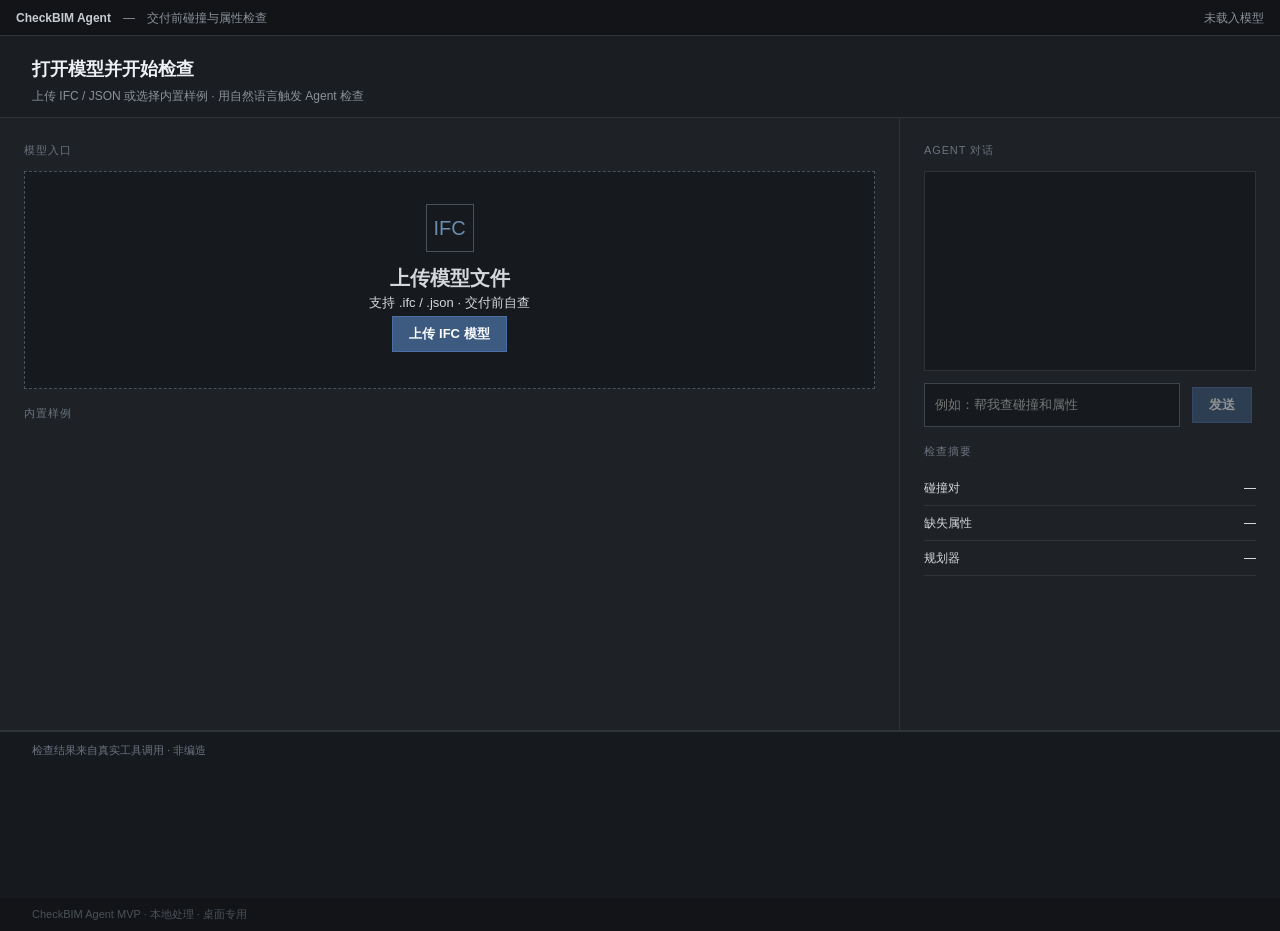
==== app/static/index.html @ 6784a63e "Initial release: CheckBIM Agent MVP for HKU AI Agent test. Deliver runnable BIM pre-delivery checks " ====
<!DOCTYPE html>
<html lang="zh-CN">
<head>
  <meta charset="UTF-8">
  <meta name="viewport" content="width=1280">
  <title>CheckBIM Agent</title>
  <style>
    * { box-sizing: border-box; margin: 0; padding: 0; }
    body {
      font-family: "Segoe UI", "PingFang SC", "Microsoft YaHei", sans-serif;
      background: #1a1d21;
      color: #d4d8dc;
      min-width: 1280px;
      min-height: 800px;
      font-size: 13px;
      line-height: 1.5;
    }
    .titlebar {
      height: 36px;
      background: #121418;
      border-bottom: 1px solid #2e3338;
      display: flex;
      align-items: center;
      padding: 0 16px;
      gap: 12px;
      font-size: 12px;
      color: #8a9199;
    }
    .titlebar strong { color: #c8cdd2; font-weight: 600; }
    .header {
      padding: 20px 32px 12px;
      border-bottom: 1px solid #2e3338;
    }
    .header h1 { font-size: 18px; font-weight: 600; color: #eef1f4; }
    .header p { margin-top: 4px; color: #8a9199; font-size: 12px; }
    .main {
      display: grid;
      grid-template-columns: 1fr 380px;
      gap: 1px;
      background: #2e3338;
      min-height: calc(100vh - 120px);
    }
    .panel { background: #1e2226; padding: 24px; }
    .panel-label {
      font-size: 11px;
      letter-spacing: 0.08em;
      color: #6b7280;
      margin-bottom: 12px;
      text-transform: uppercase;
    }
    .upload-zone {
      border: 1px dashed #4a5259;
      background: #161a1e;
      padding: 32px 24px;
      text-align: center;
      margin-bottom: 16px;
    }
    .upload-zone.dragover { border-color: #6b8cae; background: #1a1f24; }
    .upload-icon {
      width: 48px; height: 48px;
      margin: 0 auto 12px;
      border: 1px solid #4a5259;
      display: flex; align-items: center; justify-content: center;
      font-size: 20px; color: #6b8cae;
    }
    .btn {
      padding: 8px 16px;
      font-size: 13px;
      font-weight: 600;
      border: 1px solid;
      cursor: pointer;
      font-family: inherit;
      margin: 4px;
    }
    .btn-primary { background: #3d5a80; border-color: #4a6fa5; color: #fff; }
    .btn-secondary { background: #252a30; border-color: #4a5259; color: #c8cdd2; }
    .btn:disabled { opacity: 0.5; cursor: not-allowed; }
    .samples { list-style: none; }
    .samples li {
      display: grid;
      grid-template-columns: 1fr auto auto;
      gap: 8px;
      align-items: center;
      padding: 10px 12px;
      border: 1px solid #2e3338;
      background: #161a1e;
      margin-bottom: 6px;
      font-size: 12px;
    }
    .samples .meta { color: #8a9199; font-size: 11px; }
    .samples button {
      background: none; border: none; color: #6b8cae;
      cursor: pointer; font-size: 12px;
    }
    .status-row {
      display: flex; justify-content: space-between;
      padding: 8px 0;
      border-bottom: 1px solid #2e3338;
      font-size: 12px;
    }
    .status-val { color: #eef1f4; }
    .chat-log {
      background: #161a1e;
      border: 1px solid #2e3338;
      min-height: 200px;
      max-height: 320px;
      overflow-y: auto;
      padding: 12px;
      margin-bottom: 12px;
      font-size: 12px;
    }
    .msg { margin-bottom: 10px; }
    .msg.user { color: #9ec5e8; }
    .msg.agent { color: #d4d8dc; }
    .chat-input { display: flex; gap: 8px; }
    .chat-input input {
      flex: 1;
      background: #161a1e;
      border: 1px solid #3d444b;
      color: #eef1f4;
      padding: 8px 10px;
      font-size: 13px;
    }
    .result-block {
      margin-top: 12px;
      background: #161a1e;
      border: 1px solid #2e3338;
      padding: 10px;
      font-size: 11px;
      max-height: 160px;
      overflow: auto;
    }
    .result-block h4 { color: #8a9199; margin-bottom: 6px; font-size: 11px; }
    .error { color: #e88; font-size: 12px; margin-top: 8px; }
    .hint-bar {
      grid-column: 1 / -1;
      background: #161a1e;
      padding: 10px 32px;
      border-top: 1px solid #2e3338;
      font-size: 11px;
      color: #6b7280;
    }
    footer {
      padding: 8px 32px;
      font-size: 11px;
      color: #4a5259;
      background: #121418;
    }
    #file-input { display: none; }
  </style>
</head>
<body>
  <div class="titlebar">
    <strong>CheckBIM Agent</strong>
    <span>—</span>
    <span>交付前碰撞与属性检查</span>
    <span id="model-status" style="margin-left:auto">未载入模型</span>
  </div>

  <header class="header">
    <h1>打开模型并开始检查</h1>
    <p>上传 IFC / JSON 或选择内置样例 · 用自然语言触发 Agent 检查</p>
  </header>

  <div class="main">
    <section class="panel">
      <div class="panel-label">模型入口</div>
      <div class="upload-zone" id="drop-zone">
        <div class="upload-icon">IFC</div>
        <h2>上传模型文件</h2>
        <p>支持 .ifc / .json · 交付前自查</p>
        <button type="button" class="btn btn-primary" id="btn-upload">上传 IFC 模型</button>
        <input type="file" id="file-input" accept=".ifc,.ifczip,.json" />
      </div>
      <div class="panel-label">内置样例</div>
      <ul class="samples" id="sample-list"></ul>
      <p class="error" id="entry-error"></p>
    </section>

    <aside class="panel">
      <div class="panel-label">Agent 对话</div>
      <div class="chat-log" id="chat-log"></div>
      <div class="chat-input">
        <input type="text" id="chat-input" placeholder="例如：帮我查碰撞和属性" disabled />
        <button type="button" class="btn btn-primary" id="btn-send" disabled>发送</button>
      </div>

      <div class="panel-label" style="margin-top:16px">检查摘要</div>
      <div class="status-row"><span>碰撞对</span><span class="status-val" id="stat-collisions">—</span></div>
      <div class="status-row"><span>缺失属性</span><span class="status-val" id="stat-attrs">—</span></div>
      <div class="status-row"><span>规划器</span><span class="status-val" id="stat-planner">—</span></div>

      <div class="result-block" id="collision-detail" hidden>
        <h4>碰撞清单</h4>
        <pre id="collision-pre"></pre>
      </div>
      <div class="result-block" id="attrs-detail" hidden>
        <h4>缺失属性</h4>
        <pre id="attrs-pre"></pre>
      </div>
    </aside>

    <div class="hint-bar">
      <span>检查结果来自真实工具调用 · 非编造</span>
      <span id="tool-trace-hint"></span>
    </div>
  </div>

  <footer>CheckBIM Agent MVP · 本地处理 · 桌面专用</footer>

  <script>
    let currentModelId = null;

    const el = (id) => document.getElementById(id);

    function setError(msg) {
      el('entry-error').textContent = msg || '';
    }

    function enableChat(enabled) {
      el('chat-input').disabled = !enabled;
      el('btn-send').disabled = !enabled;
    }

    function appendMsg(role, text) {
      const div = document.createElement('div');
      div.className = 'msg ' + role;
      div.textContent = (role === 'user' ? '你：' : 'Agent：') + text;
      const log = el('chat-log');
      log.appendChild(div);
      log.scrollTop = log.scrollHeight;
    }

    async function loadSamples() {
      const res = await fetch('/api/models/samples');
      const samples = await res.json();
      const list = el('sample-list');
      list.innerHTML = '';
      samples.forEach((s) => {
        const li = document.createElement('li');
        li.innerHTML = `<strong>${s.name}</strong><span class="meta">${s.format}</span>`;
        const btn = document.createElement('button');
        btn.textContent = '载入';
        btn.onclick = () => selectSample(s.id);
        li.appendChild(btn);
        list.appendChild(li);
      });
    }

    async function onModelLoaded(modelId, label) {
      currentModelId = modelId;
      el('model-status').textContent = '已载入：' + label;
      enableChat(true);
      setError('');
      appendMsg('agent', '模型已载入（' + modelId + '）。请告诉我检查意图。');
    }

    async function selectSample(sampleId) {
      setError('');
      // Keep "/" in ids like demo/demo-collision (do not encodeURIComponent the whole id).
      const res = await fetch('/api/models/select/' + sampleId, { method: 'POST' });
      if (!res.ok) {
        const err = await res.json().catch(() => ({}));
        setError(typeof err.detail === 'string' ? err.detail : '载入样例失败');
        return;
      }
      const data = await res.json();
      await onModelLoaded(data.model_id, sampleId);
    }

    async function uploadFile(file) {
      setError('');
      const form = new FormData();
      form.append('file', file);
      const res = await fetch('/api/models/upload', { method: 'POST', body: form });
      if (!res.ok) {
        const err = await res.json().catch(() => ({}));
        setError(err.detail || '上传失败');
        return;
      }
      const data = await res.json();
      await onModelLoaded(data.model_id, file.name);
    }

    async function sendChat() {
      const input = el('chat-input');
      const message = input.value.trim();
      if (!message || !currentModelId) return;
      input.value = '';
      appendMsg('user', message);
      el('btn-send').disabled = true;

      const res = await fetch('/api/chat', {
        method: 'POST',
        headers: { 'Content-Type': 'application/json' },
        body: JSON.stringify({ model_id: currentModelId, message }),
      });
      el('btn-send').disabled = false;

      if (!res.ok) {
        appendMsg('agent', '请求失败');
        return;
      }
      const data = await res.json();
      appendMsg('agent', data.reply);

      const collisions = data.results?.collision?.pairs?.length ?? 0;
      const missing = data.results?.attributes?.missing?.length ?? 0;
      el('stat-collisions').textContent = String(collisions);
      el('stat-attrs').textContent = String(missing);
      el('stat-planner').textContent = data.planner || '—';
      el('tool-trace-hint').textContent = data.did_run_tools
        ? '工具调用 ' + data.tool_traces.length + ' 次'
        : '未执行工具';

      if (data.results?.collision) {
        el('collision-detail').hidden = false;
        el('collision-pre').textContent = JSON.stringify(data.results.collision.pairs, null, 2);
      }
      if (data.results?.attributes) {
        el('attrs-detail').hidden = false;
        el('attrs-pre').textContent = JSON.stringify(data.results.attributes.missing, null, 2);
      }
    }

    el('btn-upload').onclick = () => el('file-input').click();
    el('file-input').onchange = (e) => {
      const file = e.target.files?.[0];
      if (file) uploadFile(file);
    };

    const dropZone = el('drop-zone');
    dropZone.addEventListener('dragover', (e) => {
      e.preventDefault();
      dropZone.classList.add('dragover');
    });
    dropZone.addEventListener('dragleave', () => dropZone.classList.remove('dragover'));
    dropZone.addEventListener('drop', (e) => {
      e.preventDefault();
      dropZone.classList.remove('dragover');
      const file = e.dataTransfer.files?.[0];
      if (file) uploadFile(file);
    });

    el('btn-send').onclick = sendChat;
    el('chat-input').addEventListener('keydown', (e) => {
      if (e.key === 'Enter') sendChat();
    });

    loadSamples();
  </script>
</body>
</html>
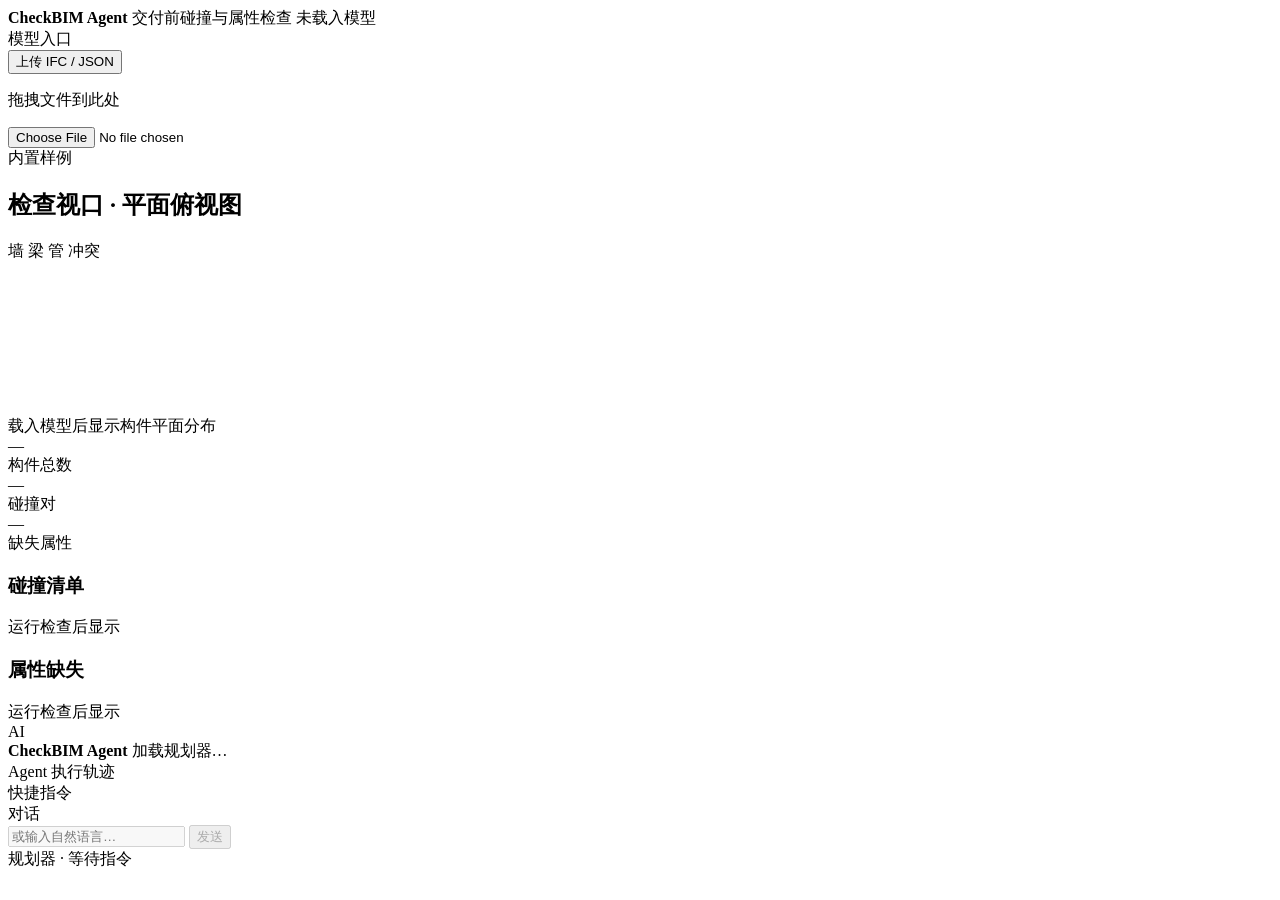
==== commit 68bbf9f9: "Add Loop 2–4 deliverables, Doubao integration, and building L1 test suite. Expand agent UI, Ark LLM " ====
--- a/app/static/index.html
+++ b/app/static/index.html
@@ -4,350 +4,102 @@
   <meta charset="UTF-8">
   <meta name="viewport" content="width=1280">
   <title>CheckBIM Agent</title>
-  <style>
-    * { box-sizing: border-box; margin: 0; padding: 0; }
-    body {
-      font-family: "Segoe UI", "PingFang SC", "Microsoft YaHei", sans-serif;
-      background: #1a1d21;
-      color: #d4d8dc;
-      min-width: 1280px;
-      min-height: 800px;
-      font-size: 13px;
-      line-height: 1.5;
-    }
-    .titlebar {
-      height: 36px;
-      background: #121418;
-      border-bottom: 1px solid #2e3338;
-      display: flex;
-      align-items: center;
-      padding: 0 16px;
-      gap: 12px;
-      font-size: 12px;
-      color: #8a9199;
-    }
-    .titlebar strong { color: #c8cdd2; font-weight: 600; }
-    .header {
-      padding: 20px 32px 12px;
-      border-bottom: 1px solid #2e3338;
-    }
-    .header h1 { font-size: 18px; font-weight: 600; color: #eef1f4; }
-    .header p { margin-top: 4px; color: #8a9199; font-size: 12px; }
-    .main {
-      display: grid;
-      grid-template-columns: 1fr 380px;
-      gap: 1px;
-      background: #2e3338;
-      min-height: calc(100vh - 120px);
-    }
-    .panel { background: #1e2226; padding: 24px; }
-    .panel-label {
-      font-size: 11px;
-      letter-spacing: 0.08em;
-      color: #6b7280;
-      margin-bottom: 12px;
-      text-transform: uppercase;
-    }
-    .upload-zone {
-      border: 1px dashed #4a5259;
-      background: #161a1e;
-      padding: 32px 24px;
-      text-align: center;
-      margin-bottom: 16px;
-    }
-    .upload-zone.dragover { border-color: #6b8cae; background: #1a1f24; }
-    .upload-icon {
-      width: 48px; height: 48px;
-      margin: 0 auto 12px;
-      border: 1px solid #4a5259;
-      display: flex; align-items: center; justify-content: center;
-      font-size: 20px; color: #6b8cae;
-    }
-    .btn {
-      padding: 8px 16px;
-      font-size: 13px;
-      font-weight: 600;
-      border: 1px solid;
-      cursor: pointer;
-      font-family: inherit;
-      margin: 4px;
-    }
-    .btn-primary { background: #3d5a80; border-color: #4a6fa5; color: #fff; }
-    .btn-secondary { background: #252a30; border-color: #4a5259; color: #c8cdd2; }
-    .btn:disabled { opacity: 0.5; cursor: not-allowed; }
-    .samples { list-style: none; }
-    .samples li {
-      display: grid;
-      grid-template-columns: 1fr auto auto;
-      gap: 8px;
-      align-items: center;
-      padding: 10px 12px;
-      border: 1px solid #2e3338;
-      background: #161a1e;
-      margin-bottom: 6px;
-      font-size: 12px;
-    }
-    .samples .meta { color: #8a9199; font-size: 11px; }
-    .samples button {
-      background: none; border: none; color: #6b8cae;
-      cursor: pointer; font-size: 12px;
-    }
-    .status-row {
-      display: flex; justify-content: space-between;
-      padding: 8px 0;
-      border-bottom: 1px solid #2e3338;
-      font-size: 12px;
-    }
-    .status-val { color: #eef1f4; }
-    .chat-log {
-      background: #161a1e;
-      border: 1px solid #2e3338;
-      min-height: 200px;
-      max-height: 320px;
-      overflow-y: auto;
-      padding: 12px;
-      margin-bottom: 12px;
-      font-size: 12px;
-    }
-    .msg { margin-bottom: 10px; }
-    .msg.user { color: #9ec5e8; }
-    .msg.agent { color: #d4d8dc; }
-    .chat-input { display: flex; gap: 8px; }
-    .chat-input input {
-      flex: 1;
-      background: #161a1e;
-      border: 1px solid #3d444b;
-      color: #eef1f4;
-      padding: 8px 10px;
-      font-size: 13px;
-    }
-    .result-block {
-      margin-top: 12px;
-      background: #161a1e;
-      border: 1px solid #2e3338;
-      padding: 10px;
-      font-size: 11px;
-      max-height: 160px;
-      overflow: auto;
-    }
-    .result-block h4 { color: #8a9199; margin-bottom: 6px; font-size: 11px; }
-    .error { color: #e88; font-size: 12px; margin-top: 8px; }
-    .hint-bar {
-      grid-column: 1 / -1;
-      background: #161a1e;
-      padding: 10px 32px;
-      border-top: 1px solid #2e3338;
-      font-size: 11px;
-      color: #6b7280;
-    }
-    footer {
-      padding: 8px 32px;
-      font-size: 11px;
-      color: #4a5259;
-      background: #121418;
-    }
-    #file-input { display: none; }
-  </style>
+  <link rel="stylesheet" href="/app.css">
 </head>
 <body>
   <div class="titlebar">
     <strong>CheckBIM Agent</strong>
-    <span>—</span>
     <span>交付前碰撞与属性检查</span>
-    <span id="model-status" style="margin-left:auto">未载入模型</span>
+    <span class="badge" id="model-badge">未载入模型</span>
   </div>
 
-  <header class="header">
-    <h1>打开模型并开始检查</h1>
-    <p>上传 IFC / JSON 或选择内置样例 · 用自然语言触发 Agent 检查</p>
-  </header>
-
-  <div class="main">
-    <section class="panel">
+  <div class="layout">
+    <!-- 左：模型入口 -->
+    <aside class="col">
       <div class="panel-label">模型入口</div>
-      <div class="upload-zone" id="drop-zone">
-        <div class="upload-icon">IFC</div>
-        <h2>上传模型文件</h2>
-        <p>支持 .ifc / .json · 交付前自查</p>
-        <button type="button" class="btn btn-primary" id="btn-upload">上传 IFC 模型</button>
+      <div class="upload-compact" id="drop-zone">
+        <button type="button" class="btn btn-primary" id="btn-upload">上传 IFC / JSON</button>
+        <p>拖拽文件到此处</p>
         <input type="file" id="file-input" accept=".ifc,.ifczip,.json" />
       </div>
       <div class="panel-label">内置样例</div>
       <ul class="samples" id="sample-list"></ul>
       <p class="error" id="entry-error"></p>
-    </section>
+    </aside>
 
-    <aside class="panel">
-      <div class="panel-label">Agent 对话</div>
+    <!-- 中：可视化视口 -->
+    <main class="col viewport-wrap">
+      <div class="viewport-header">
+        <h2>检查视口 · 平面俯视图</h2>
+        <div class="legend">
+          <span class="lg-wall">墙</span>
+          <span class="lg-beam">梁</span>
+          <span class="lg-pipe">管</span>
+          <span class="lg-hit">冲突</span>
+        </div>
+      </div>
+      <div class="canvas-box">
+        <canvas id="plan-canvas"></canvas>
+        <div class="canvas-empty" id="canvas-empty">载入模型后显示构件平面分布</div>
+      </div>
+      <div class="stats-row">
+        <div class="stat-card">
+          <div class="num" id="stat-elements">—</div>
+          <div class="lbl">构件总数</div>
+        </div>
+        <div class="stat-card">
+          <div class="num" id="stat-collisions">—</div>
+          <div class="lbl">碰撞对</div>
+        </div>
+        <div class="stat-card">
+          <div class="num" id="stat-attrs">—</div>
+          <div class="lbl">缺失属性</div>
+        </div>
+      </div>
+      <div class="results-grid">
+        <div class="result-panel">
+          <h3>碰撞清单</h3>
+          <div class="result-list" id="collision-list">
+            <div class="empty-hint">运行检查后显示</div>
+          </div>
+        </div>
+        <div class="result-panel">
+          <h3>属性缺失</h3>
+          <div class="result-list" id="attr-list">
+            <div class="empty-hint">运行检查后显示</div>
+          </div>
+        </div>
+      </div>
+    </main>
+
+    <!-- 右：Agent -->
+    <aside class="col col-agent">
+      <div class="agent-header">
+        <div class="agent-avatar">AI</div>
+        <div class="meta">
+          <strong>CheckBIM Agent</strong>
+          <span id="llm-badge">加载规划器…</span>
+        </div>
+      </div>
+
+      <div class="timeline">
+        <div class="timeline-title">Agent 执行轨迹</div>
+        <div class="timeline-steps" id="timeline-steps"></div>
+      </div>
+
+      <div class="panel-label">快捷指令</div>
+      <div class="chips" id="chips"></div>
+
+      <div class="panel-label">对话</div>
       <div class="chat-log" id="chat-log"></div>
-      <div class="chat-input">
-        <input type="text" id="chat-input" placeholder="例如：帮我查碰撞和属性" disabled />
+      <div class="chat-input-row">
+        <input type="text" id="chat-input" placeholder="或输入自然语言…" disabled />
         <button type="button" class="btn btn-primary" id="btn-send" disabled>发送</button>
       </div>
-
-      <div class="panel-label" style="margin-top:16px">检查摘要</div>
-      <div class="status-row"><span>碰撞对</span><span class="status-val" id="stat-collisions">—</span></div>
-      <div class="status-row"><span>缺失属性</span><span class="status-val" id="stat-attrs">—</span></div>
-      <div class="status-row"><span>规划器</span><span class="status-val" id="stat-planner">—</span></div>
-
-      <div class="result-block" id="collision-detail" hidden>
-        <h4>碰撞清单</h4>
-        <pre id="collision-pre"></pre>
-      </div>
-      <div class="result-block" id="attrs-detail" hidden>
-        <h4>缺失属性</h4>
-        <pre id="attrs-pre"></pre>
-      </div>
+      <div class="planner-tag" id="planner-tag">规划器 · 等待指令</div>
     </aside>
-
-    <div class="hint-bar">
-      <span>检查结果来自真实工具调用 · 非编造</span>
-      <span id="tool-trace-hint"></span>
-    </div>
   </div>
 
-  <footer>CheckBIM Agent MVP · 本地处理 · 桌面专用</footer>
-
-  <script>
-    let currentModelId = null;
-
-    const el = (id) => document.getElementById(id);
-
-    function setError(msg) {
-      el('entry-error').textContent = msg || '';
-    }
-
-    function enableChat(enabled) {
-      el('chat-input').disabled = !enabled;
-      el('btn-send').disabled = !enabled;
-    }
-
-    function appendMsg(role, text) {
-      const div = document.createElement('div');
-      div.className = 'msg ' + role;
-      div.textContent = (role === 'user' ? '你：' : 'Agent：') + text;
-      const log = el('chat-log');
-      log.appendChild(div);
-      log.scrollTop = log.scrollHeight;
-    }
-
-    async function loadSamples() {
-      const res = await fetch('/api/models/samples');
-      const samples = await res.json();
-      const list = el('sample-list');
-      list.innerHTML = '';
-      samples.forEach((s) => {
-        const li = document.createElement('li');
-        li.innerHTML = `<strong>${s.name}</strong><span class="meta">${s.format}</span>`;
-        const btn = document.createElement('button');
-        btn.textContent = '载入';
-        btn.onclick = () => selectSample(s.id);
-        li.appendChild(btn);
-        list.appendChild(li);
-      });
-    }
-
-    async function onModelLoaded(modelId, label) {
-      currentModelId = modelId;
-      el('model-status').textContent = '已载入：' + label;
-      enableChat(true);
-      setError('');
-      appendMsg('agent', '模型已载入（' + modelId + '）。请告诉我检查意图。');
-    }
-
-    async function selectSample(sampleId) {
-      setError('');
-      // Keep "/" in ids like demo/demo-collision (do not encodeURIComponent the whole id).
-      const res = await fetch('/api/models/select/' + sampleId, { method: 'POST' });
-      if (!res.ok) {
-        const err = await res.json().catch(() => ({}));
-        setError(typeof err.detail === 'string' ? err.detail : '载入样例失败');
-        return;
-      }
-      const data = await res.json();
-      await onModelLoaded(data.model_id, sampleId);
-    }
-
-    async function uploadFile(file) {
-      setError('');
-      const form = new FormData();
-      form.append('file', file);
-      const res = await fetch('/api/models/upload', { method: 'POST', body: form });
-      if (!res.ok) {
-        const err = await res.json().catch(() => ({}));
-        setError(err.detail || '上传失败');
-        return;
-      }
-      const data = await res.json();
-      await onModelLoaded(data.model_id, file.name);
-    }
-
-    async function sendChat() {
-      const input = el('chat-input');
-      const message = input.value.trim();
-      if (!message || !currentModelId) return;
-      input.value = '';
-      appendMsg('user', message);
-      el('btn-send').disabled = true;
-
-      const res = await fetch('/api/chat', {
-        method: 'POST',
-        headers: { 'Content-Type': 'application/json' },
-        body: JSON.stringify({ model_id: currentModelId, message }),
-      });
-      el('btn-send').disabled = false;
-
-      if (!res.ok) {
-        appendMsg('agent', '请求失败');
-        return;
-      }
-      const data = await res.json();
-      appendMsg('agent', data.reply);
-
-      const collisions = data.results?.collision?.pairs?.length ?? 0;
-      const missing = data.results?.attributes?.missing?.length ?? 0;
-      el('stat-collisions').textContent = String(collisions);
-      el('stat-attrs').textContent = String(missing);
-      el('stat-planner').textContent = data.planner || '—';
-      el('tool-trace-hint').textContent = data.did_run_tools
-        ? '工具调用 ' + data.tool_traces.length + ' 次'
-        : '未执行工具';
-
-      if (data.results?.collision) {
-        el('collision-detail').hidden = false;
-        el('collision-pre').textContent = JSON.stringify(data.results.collision.pairs, null, 2);
-      }
-      if (data.results?.attributes) {
-        el('attrs-detail').hidden = false;
-        el('attrs-pre').textContent = JSON.stringify(data.results.attributes.missing, null, 2);
-      }
-    }
-
-    el('btn-upload').onclick = () => el('file-input').click();
-    el('file-input').onchange = (e) => {
-      const file = e.target.files?.[0];
-      if (file) uploadFile(file);
-    };
-
-    const dropZone = el('drop-zone');
-    dropZone.addEventListener('dragover', (e) => {
-      e.preventDefault();
-      dropZone.classList.add('dragover');
-    });
-    dropZone.addEventListener('dragleave', () => dropZone.classList.remove('dragover'));
-    dropZone.addEventListener('drop', (e) => {
-      e.preventDefault();
-      dropZone.classList.remove('dragover');
-      const file = e.dataTransfer.files?.[0];
-      if (file) uploadFile(file);
-    });
-
-    el('btn-send').onclick = sendChat;
-    el('chat-input').addEventListener('keydown', (e) => {
-      if (e.key === 'Enter') sendChat();
-    });
-
-    loadSamples();
-  </script>
+  <script src="/app.js"></script>
 </body>
 </html>
